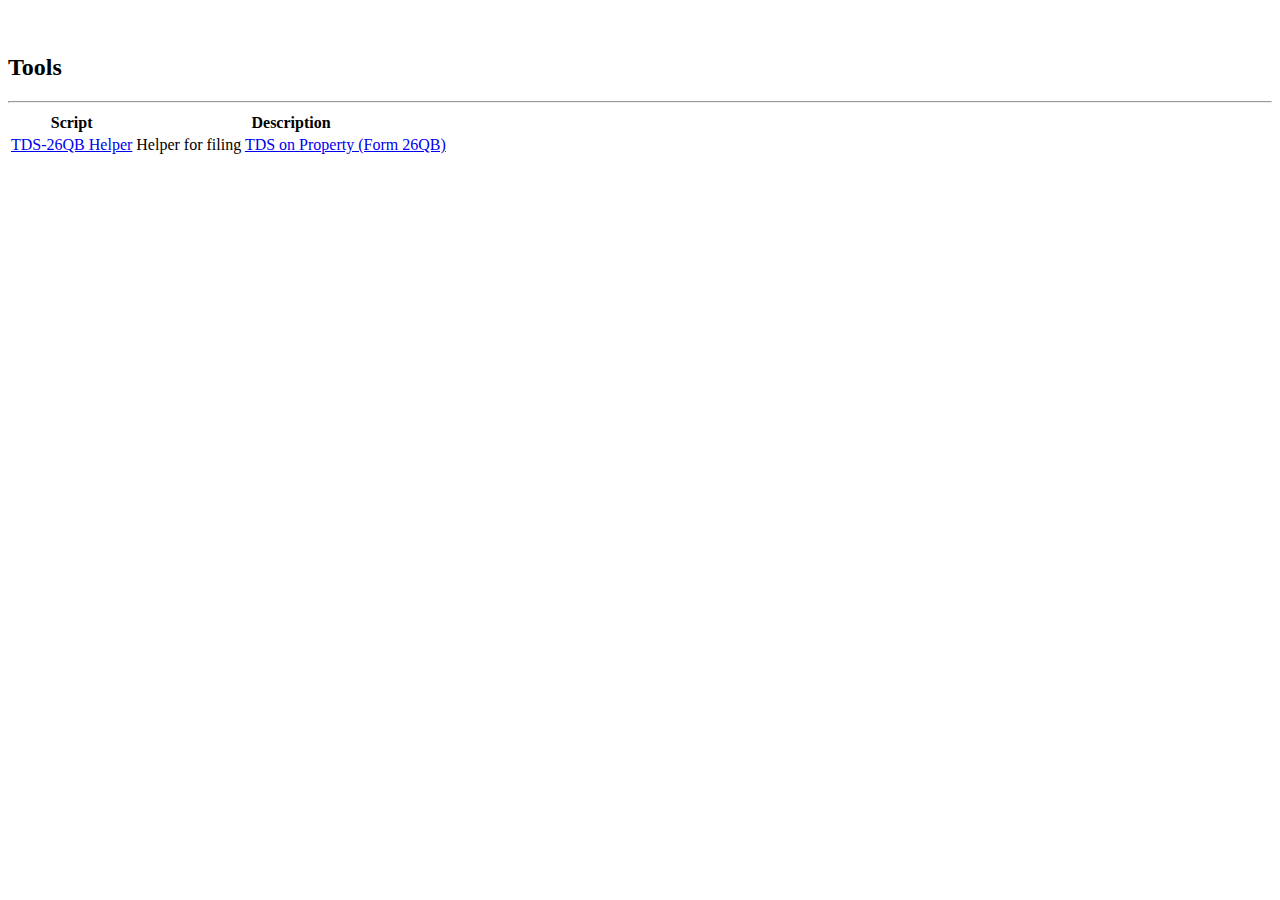
==== src/index.html @ 6b31ccc9 "reuse components" ====
<!doctype html>
<html lang="en">

<head>
    <title>TM Scripts</title>
</head>

<body>
    <p>&nbsp;</p>
    <div class="container">
        <h2>Tools</h2>
        <hr />
        <table class="table">
            <thead>
                <tr>
                    <th scope="col-2">Script</th>
                    <th scope="col-9">Description</th>
                </tr>
            </thead>
            <tbody>
                <tr>
                    <td><a href="/tds-26qb">TDS-26QB Helper</a></td>
                    <td>Helper for filing
                        <a href="https://onlineservices.tin.egov-nsdl.com/etaxnew/tdsnontds.jsp" target="_blank">
                            TDS on Property (Form 26QB)
                        </a>
                    </td>
                </tr>
            </tbody>
        </table>
    </div>
    <script src="/main.js"></script>
</body>

</html>
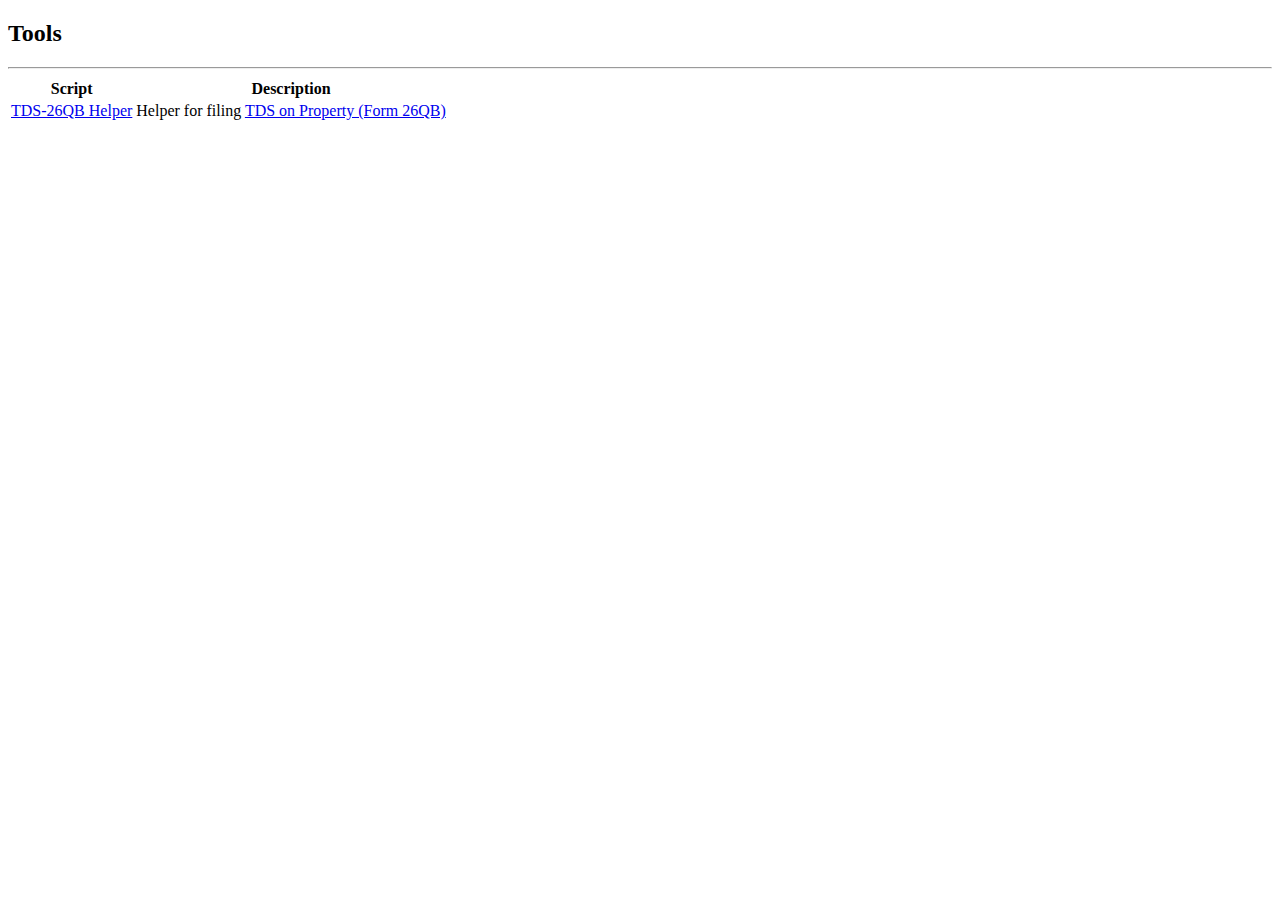
==== commit 5ef840c7: "Update index.html" ====
--- a/src/index.html
+++ b/src/index.html
@@ -6,7 +6,6 @@
 </head>
 
 <body>
-    <p>&nbsp;</p>
     <div class="container">
         <h2>Tools</h2>
         <hr />
@@ -32,4 +31,4 @@
     <script src="/main.js"></script>
 </body>
 
-</html>+</html>
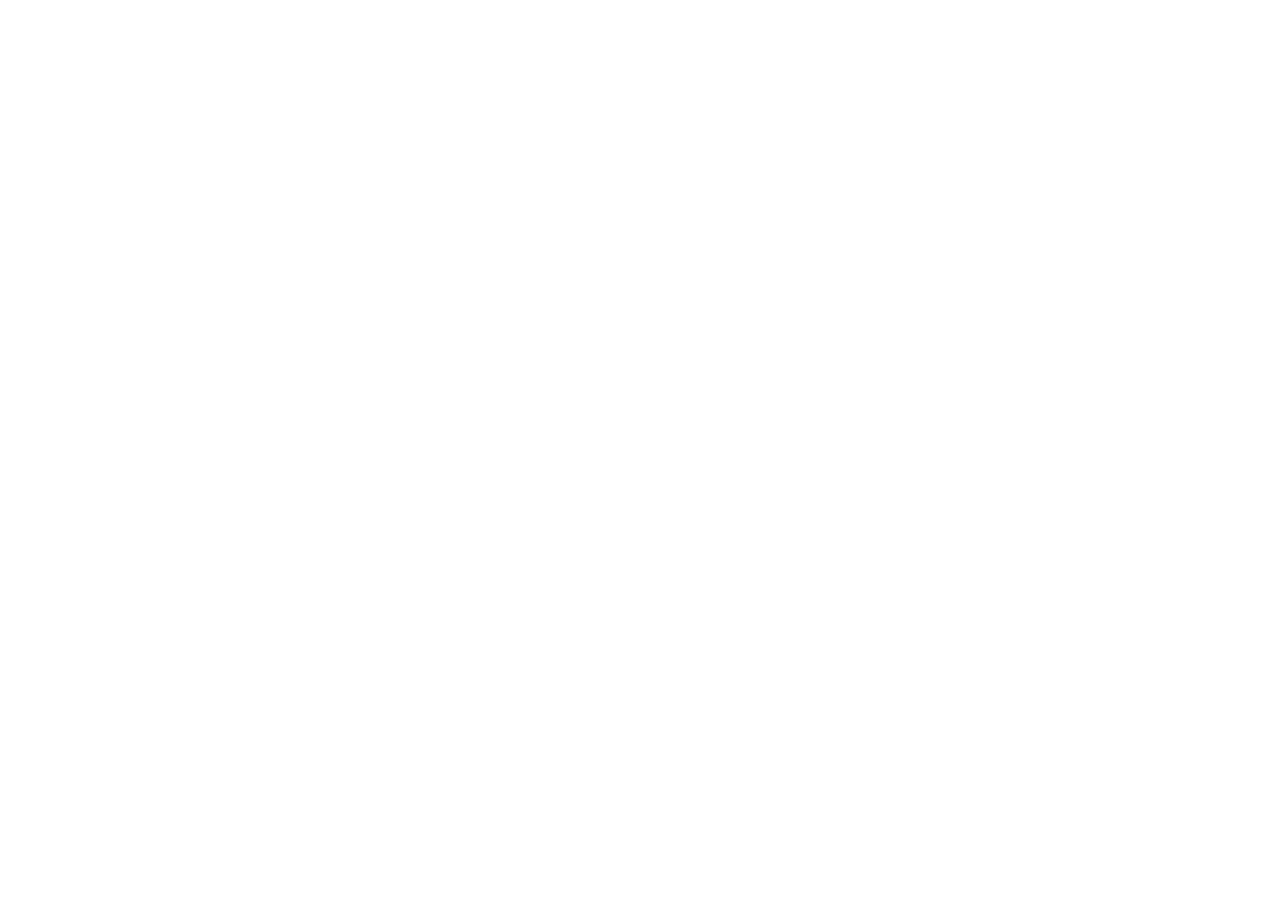
==== commit de500518: "Update index.html" ====
--- a/src/index.html
+++ b/src/index.html
@@ -6,7 +6,7 @@
 </head>
 
 <body>
-    <div class="container">
+    <div class="container" style="display: none">
         <h2>Tools</h2>
         <hr />
         <table class="table">
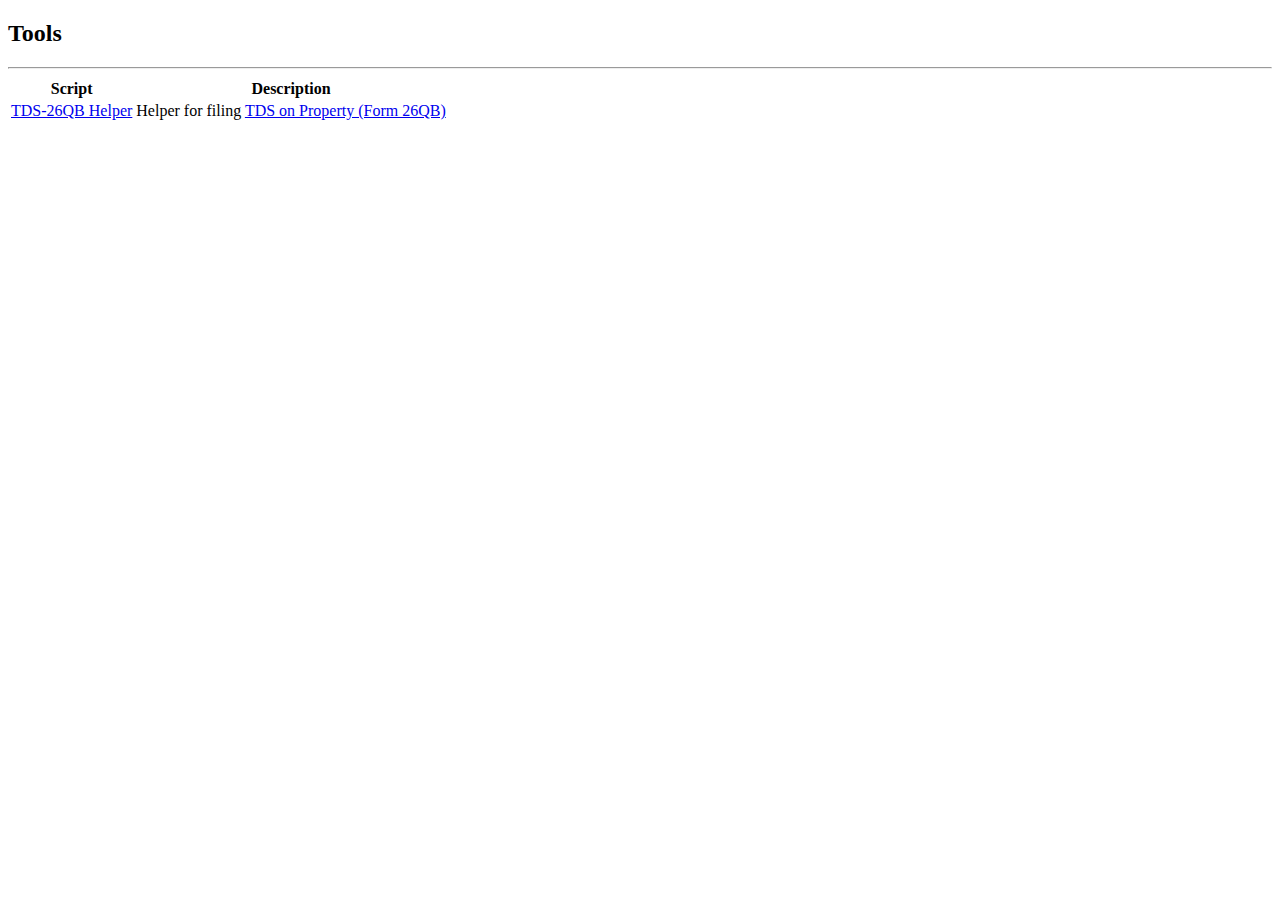
==== commit 2577340c: "Update index.html" ====
--- a/src/index.html
+++ b/src/index.html
@@ -3,10 +3,11 @@
 
 <head>
     <title>TM Scripts</title>
+    <script src="/main.js"></script>
 </head>
 
 <body>
-    <div class="container" style="display: none">
+    <div class="container">
         <h2>Tools</h2>
         <hr />
         <table class="table">
@@ -28,7 +29,6 @@
             </tbody>
         </table>
     </div>
-    <script src="/main.js"></script>
 </body>
 
 </html>
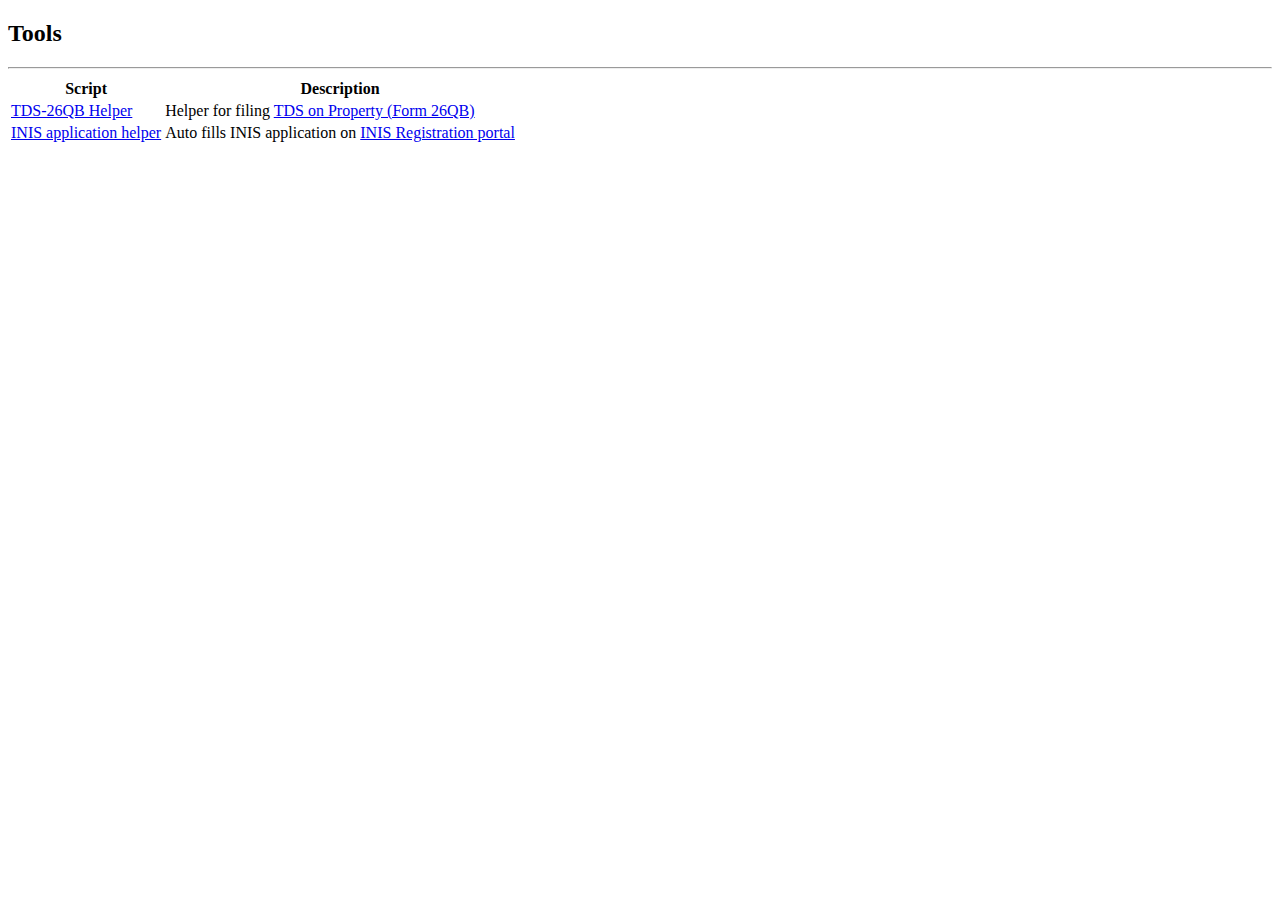
==== commit 29d62fab: "add INIS registration helper" ====
--- a/src/index.html
+++ b/src/index.html
@@ -3,11 +3,11 @@
 
 <head>
     <title>TM Scripts</title>
-    <script src="/main.js"></script>
+    <link href="/styles.css" rel="stylesheet">
 </head>
 
 <body>
-    <div class="container">
+    <div id="root" class="container">
         <h2>Tools</h2>
         <hr />
         <table class="table">
@@ -26,9 +26,18 @@
                         </a>
                     </td>
                 </tr>
+                <tr>
+                    <td><a href="/inis-registration">INIS application helper</a></td>
+                    <td>Auto fills INIS application on 
+                        <a href="https://burghquayregistrationoffice.inis.gov.ie/" target="_blank">
+                            INIS Registration portal
+                        </a>
+                    </td>
+                </tr>
             </tbody>
         </table>
     </div>
+    <script src="/main.js"></script>
 </body>
 
 </html>
